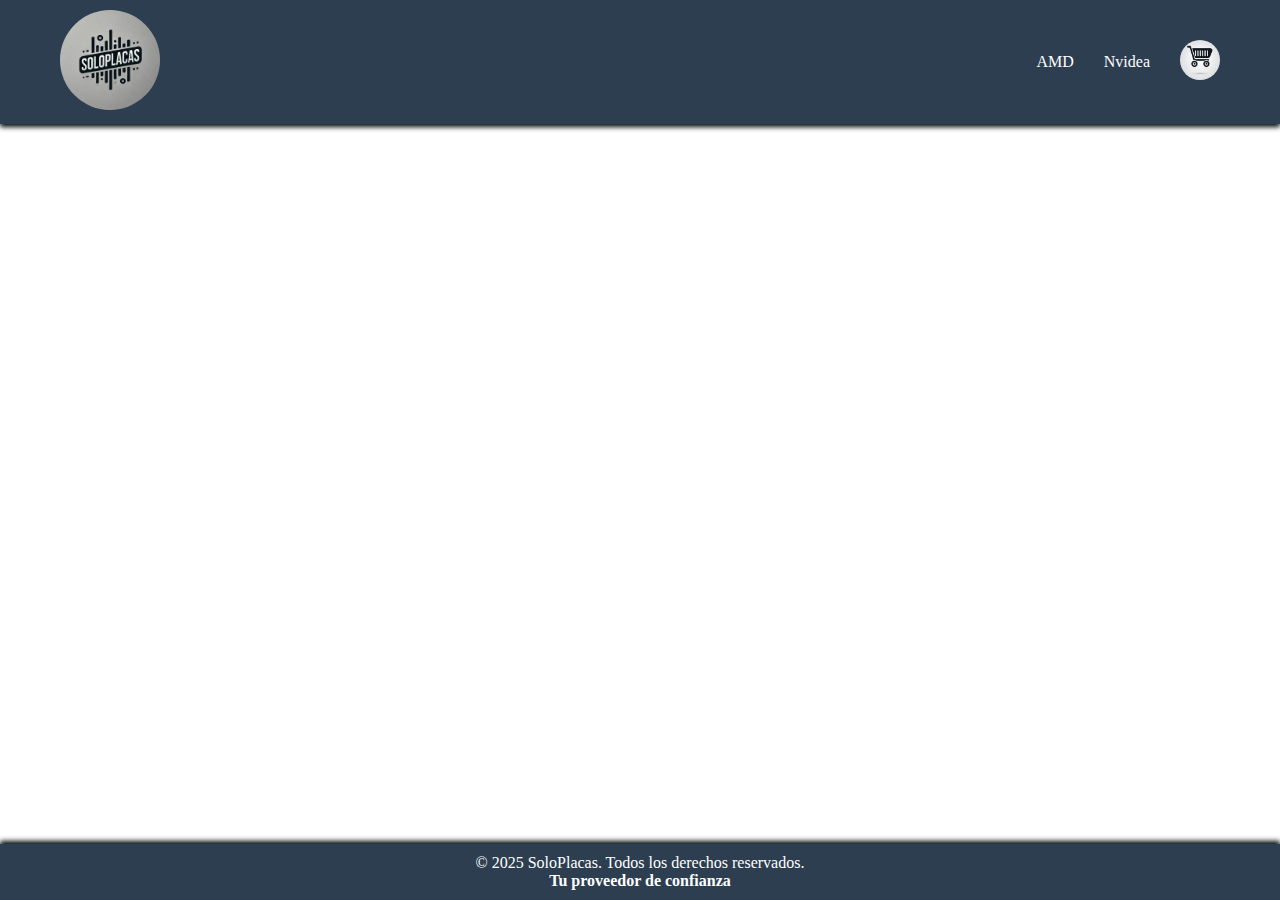
==== page/carrito.html @ c27c4d11 "colocando los productos" ====
<!DOCTYPE html>
<html lang="es">
<head>
    <meta charset="UTF-8">
    <meta name="viewport" content="width=device-width, initial-scale=1.0">
    <link rel="stylesheet" href="../Style/style.css">
    <script defer src="../JavaScript/main.js"></script>
    <title>SoloPlacas</title>
</head>
<body>
    <header>
        <nav>
            <a href="../index.html"><img src="../img/SoloPlacas_logo.jpg" alt="Logo" id="logo"></a>
            <div>
                <a href="#">AMD</a>
                <a href="#">Nvidea</a>
                <a href="./carrito.html"><img src="../img/carrito_icono.jpg" alt="Carrito de Compras" id="carrito"></a>
            </div>
        </nav>
    </header>
    <main>

    </main>
    <footer>
        <p>&copy; 2025 SoloPlacas. Todos los derechos reservados.</p>
        <p><strong>Tu proveedor de confianza</strong></p>
    </footer>
</body>
</html>
---- Style/style.css ----
* {
    margin: 0;
    padding: 0;
    list-style: none; 
}

body {
    display: flex;
    flex-direction: column;
    height: 100vh;
}

a {
    text-decoration: none;
    color: white;
}

header {
    box-shadow: 0 3px 5px rgba(0, 10, 10, 1.1);
    padding: 10px 0;
    background-color: #2C3E50;
}

header nav {
    display: flex;
    justify-content: space-between;
    margin: 0 60px;
}

header nav div {
    display: flex;
    align-items: center;
    gap: 30px;
}

#logo {
    height: 100px;
    border-radius: 100%;
}

header nav img {
    height: 40px;
}

#carrito {
    border-radius: 100%;
}

footer {
    margin-top: auto;
    box-shadow: 0 -3px 5px rgba(0, 10, 10, 1.1);
    background-color: #2C3E50;
    text-align: center;
    padding: 10px;
}

footer p {
    color: white;
}
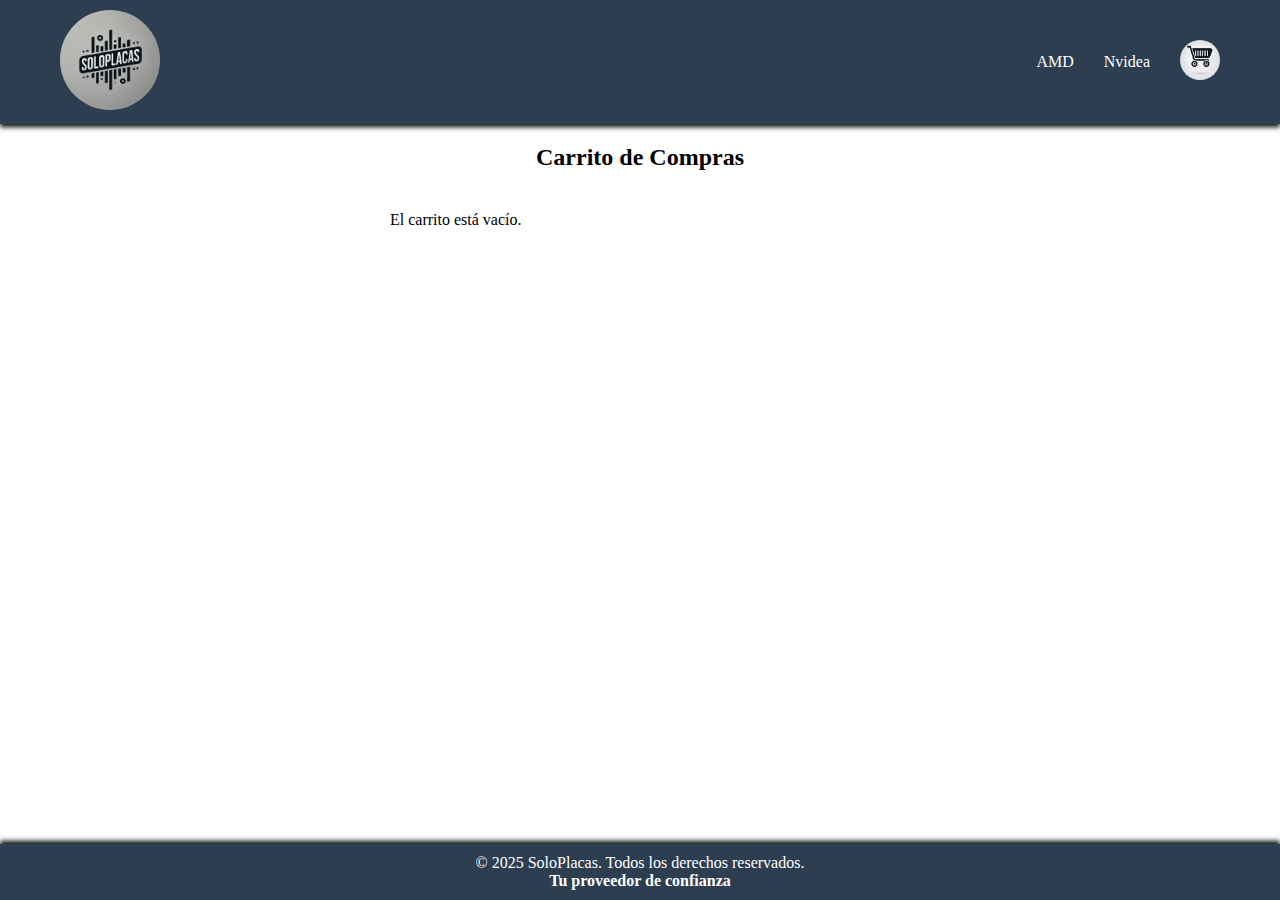
==== commit 35f18b5a: "No estoy conforme pero cumple" ====
--- a/page/carrito.html
+++ b/page/carrito.html
@@ -5,7 +5,7 @@
     <meta name="viewport" content="width=device-width, initial-scale=1.0">
     <link rel="stylesheet" href="../Style/style.css">
     <script defer src="../JavaScript/main.js"></script>
-    <title>SoloPlacas</title>
+    <title>SoloPlacas/Compras</title>
 </head>
 <body>
     <header>
@@ -19,7 +19,8 @@
         </nav>
     </header>
     <main>
-
+        <h2>Carrito de Compras</h2>
+        <div id="carrito-container"></div>
     </main>
     <footer>
         <p>&copy; 2025 SoloPlacas. Todos los derechos reservados.</p>
--- a/Style/style.css
+++ b/Style/style.css
@@ -46,6 +46,68 @@
     border-radius: 100%;
 }
 
+#placas-container {
+    display: flex;
+    flex-wrap: wrap;
+    justify-content: center;
+    padding: 20px 40px;
+    gap: 50px;
+}
+
+#carrito-container {
+    width: 500px;
+    margin: auto;
+}
+
+.item-carrito {
+    display: flex;
+    gap: 20px;
+    align-items: center;
+}
+
+.item-carrito img{
+    height: 160px;
+}
+
+.item-carrito h3 {
+    width: 130px;
+}
+
+.catalogo {
+    max-width: 400px;
+    text-align: center;
+    background-color: #686767;
+    padding: 10px;
+    border-radius: 10px;
+}
+
+.catalogo img {
+    width: 100%;
+}
+
+h2 {
+    text-align: center;
+    padding: 20px;
+    margin: 0 0 20px 0;
+}
+
+h3 {
+    margin: 5px;
+}
+
+h4 {
+    margin: 5px;
+}
+
+button {
+    background-color: #2C3E50;
+    border-radius: 5px;
+    padding: 5px 10px;
+    color: white;
+    border: unset;
+    cursor: pointer;
+}
+
 footer {
     margin-top: auto;
     box-shadow: 0 -3px 5px rgba(0, 10, 10, 1.1);
